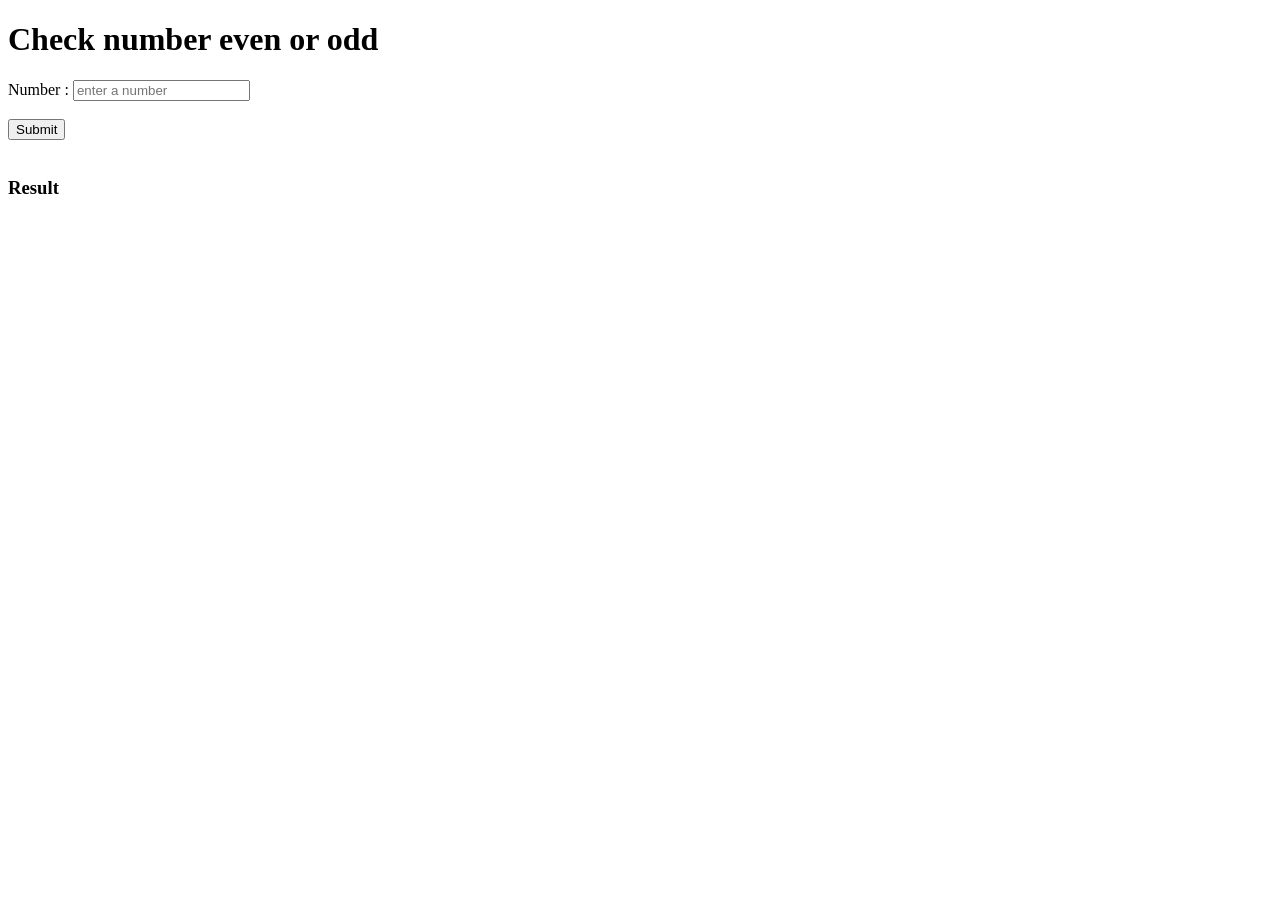
==== index.html @ 86cfa834 "second commit" ====
<!DOCTYPE html>
<html lang="en">
<head>
    <meta charset="UTF-8">
    <meta http-equiv="X-UA-Compatible" content="IE=edge">
    <meta name="viewport" content="width=device-width, initial-scale=1.0">
    <title>Even or Odd</title>
</head>
<body>

    <h1>Check number even or odd</h1>
    
    <form>
        Number : <input id="num" type="number" placeholder="enter a number" required>
        <br>
        
    </form>
    <br>
    
    <button onclick="isEvenOrOdd(); return false" > Submit </button>
    <br>
    <br>
    <h3>Result</h3> <p id="result"></p>
    <script>

        function isEvenOrOdd() {
            let num = +document.querySelector("#num").value
            if (num % 2 === 0) {
                let result = "Even"
                document.querySelector('#result').innerHTML = result
            } else {
                let result = "Odd"
                document.querySelector('#result').innerHTML = result
            }
        }

        
    </script>
</body>
</html>
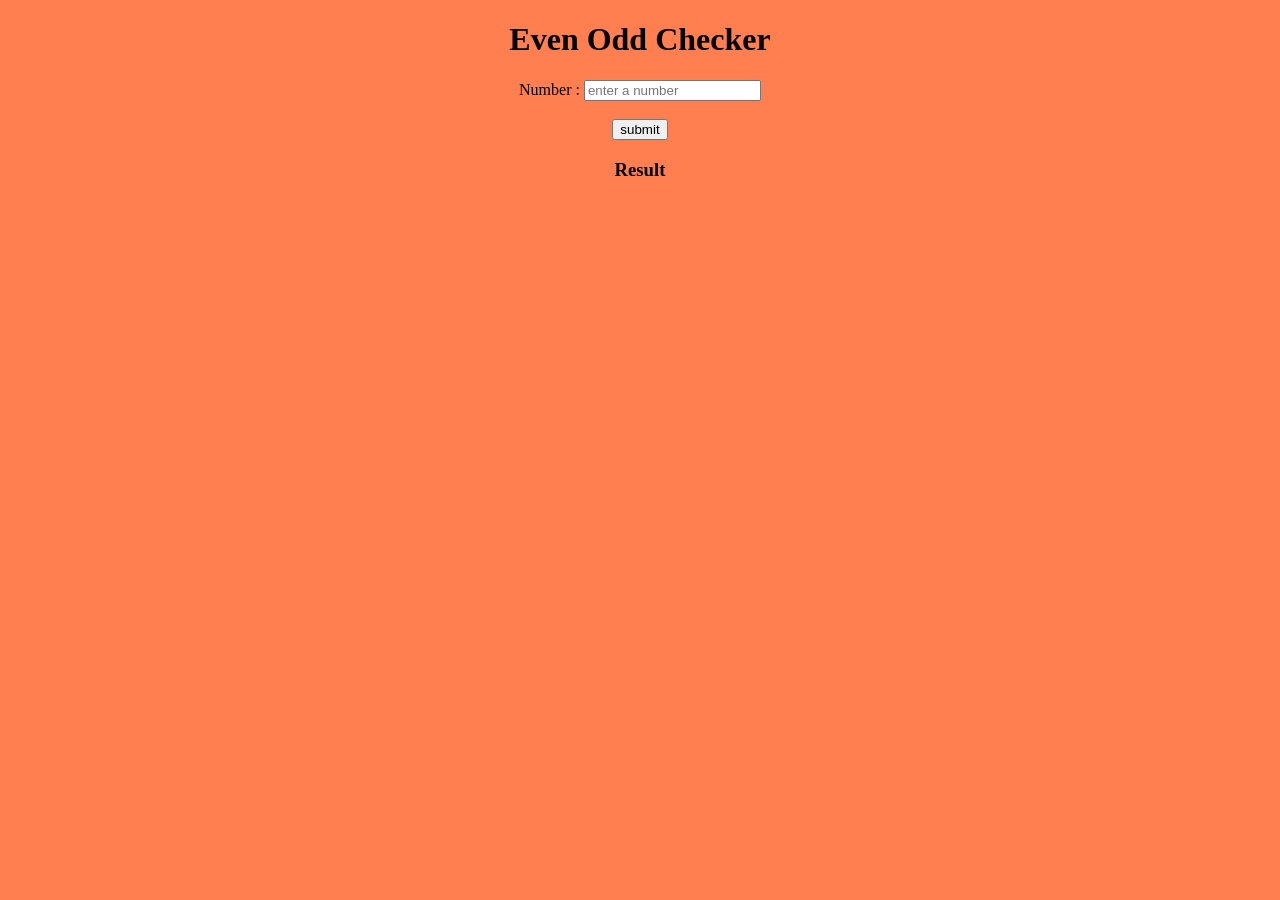
==== commit 493c5e4d: "second commit" ====
--- a/index.html
+++ b/index.html
@@ -4,37 +4,40 @@
     <meta charset="UTF-8">
     <meta http-equiv="X-UA-Compatible" content="IE=edge">
     <meta name="viewport" content="width=device-width, initial-scale=1.0">
-    <title>Even or Odd</title>
+    <title>Even Odd Checker</title>
+
+    <style>
+        body {
+          background-color: coral;
+          text-align: center;
+        }
+        </style>
 </head>
 <body>
+    <h1>Even Odd Checker</h1>
 
-    <h1>Check number even or odd</h1>
-    
     <form>
         Number : <input id="num" type="number" placeholder="enter a number" required>
         <br>
-        
+        <br>
     </form>
-    <br>
     
-    <button onclick="isEvenOrOdd(); return false" > Submit </button>
-    <br>
+    <button onclick="isEvenOdd(); return false">submit</button>
     <br>
     <h3>Result</h3> <p id="result"></p>
+    
     <script>
+        function isEvenOdd() {
+            let num = +document.querySelector("#num").value
 
-        function isEvenOrOdd() {
-            let num = +document.querySelector("#num").value
             if (num % 2 === 0) {
                 let result = "Even"
-                document.querySelector('#result').innerHTML = result
+                document.querySelector("#result").innerHTML = result
             } else {
                 let result = "Odd"
-                document.querySelector('#result').innerHTML = result
+                document.querySelector("#result").innerHTML = result
             }
         }
-
-        
     </script>
 </body>
 </html>
